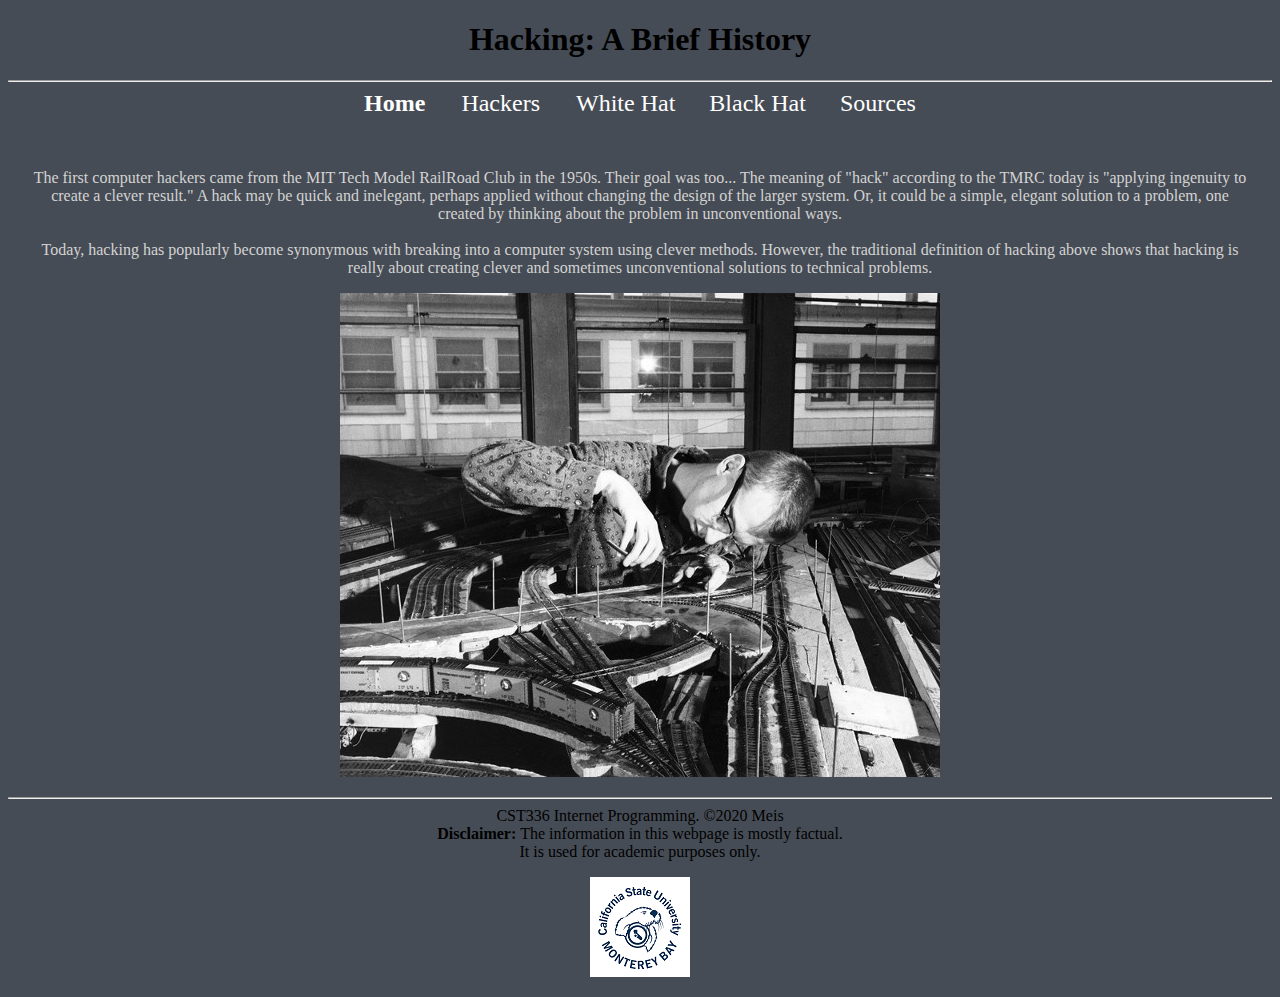
==== index.html @ aca4025d "6/28 update" ====
<!DOCTYPE html>
<html>
    <head>
        <meta charset="utf-8" />
        <link href="https://fonts.googleapis.com/css2?family=Pacifico&display=swap" rel="stylesheet">
        <style>
            @import url("css/styles.css");
        </style>
        
        <title> Hacking: A Brief History </title>
       
    </head>
    <body>
        <header>
            <h1> Hacking: A Brief History </h1>
        </header>
        <hr />
        
        <nav>
            <a href="index.html"> <strong> Home </strong> </a>
            <a href="hackers.html"> Hackers </a>
            <a href="whitehat.html"> White Hat</a>
            <a href="blackhat.html"> Black Hat</a>
            <a href="sources.html"> Sources </a>
           
        </nav>
        
        <br /> <br />
       
       <main> 
       
       <p class = "intro"> The first computer hackers came from the MIT Tech Model RailRoad Club in the 1950s. Their goal was too... 
       The meaning of "hack" according to the TMRC today is "applying ingenuity to create a clever result." A hack may be quick and inelegant, perhaps applied without changing the design of the 
       larger system. Or, it could be a simple, elegant solution to a problem, one created by thinking about the problem in unconventional ways. 
       <br /> <br />
       Today, hacking has popularly become synonymous with breaking into a computer system using clever methods. However, the traditional definition of hacking above shows that hacking is really about creating 
       clever and sometimes unconventional solutions to technical problems. </p>
       <figure>
           <img src="img/railroad.jpeg"
       </figure>
       
      
       </main>
       
      
    <footer>
        <hr> CST336 Internet Programming. &copy;2020 Meis <br />
        <strong> Disclaimer: </strong> The information in this webpage is mostly factual. <br /> 
        It is used for academic purposes only. 
        <figure>
            <img src="img/Logo.png" alt="CSUMB Logo">
        </figure>
    </footer>
    
    </body>
</html>
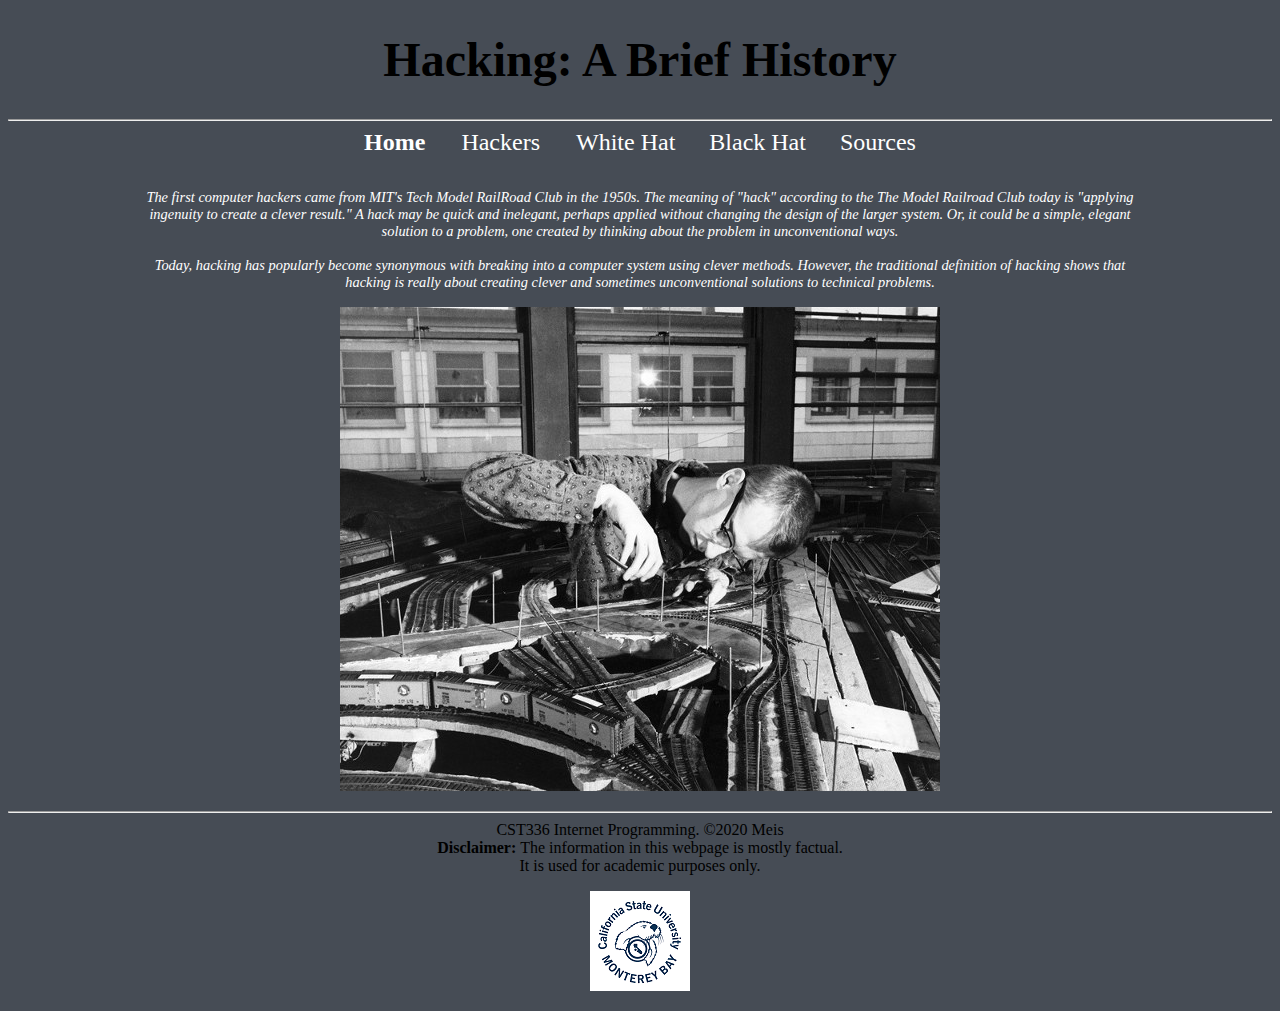
==== commit 48a5b7a0: "6/28 update 2" ====
--- a/index.html
+++ b/index.html
@@ -22,18 +22,16 @@
             <a href="whitehat.html"> White Hat</a>
             <a href="blackhat.html"> Black Hat</a>
             <a href="sources.html"> Sources </a>
-           
         </nav>
-        
-        <br /> <br />
+        <br /> 
        
        <main> 
        
-       <p class = "intro"> The first computer hackers came from the MIT Tech Model RailRoad Club in the 1950s. Their goal was too... 
-       The meaning of "hack" according to the TMRC today is "applying ingenuity to create a clever result." A hack may be quick and inelegant, perhaps applied without changing the design of the 
+       <p class = "intro"> The first computer hackers came from MIT's Tech Model RailRoad Club in the 1950s.  
+       The meaning of "hack" according to the The Model Railroad Club today is "applying ingenuity to create a clever result." A hack may be quick and inelegant, perhaps applied without changing the design of the 
        larger system. Or, it could be a simple, elegant solution to a problem, one created by thinking about the problem in unconventional ways. 
        <br /> <br />
-       Today, hacking has popularly become synonymous with breaking into a computer system using clever methods. However, the traditional definition of hacking above shows that hacking is really about creating 
+       Today, hacking has popularly become synonymous with breaking into a computer system using clever methods. However, the traditional definition of hacking shows that hacking is really about creating 
        clever and sometimes unconventional solutions to technical problems. </p>
        <figure>
            <img src="img/railroad.jpeg"
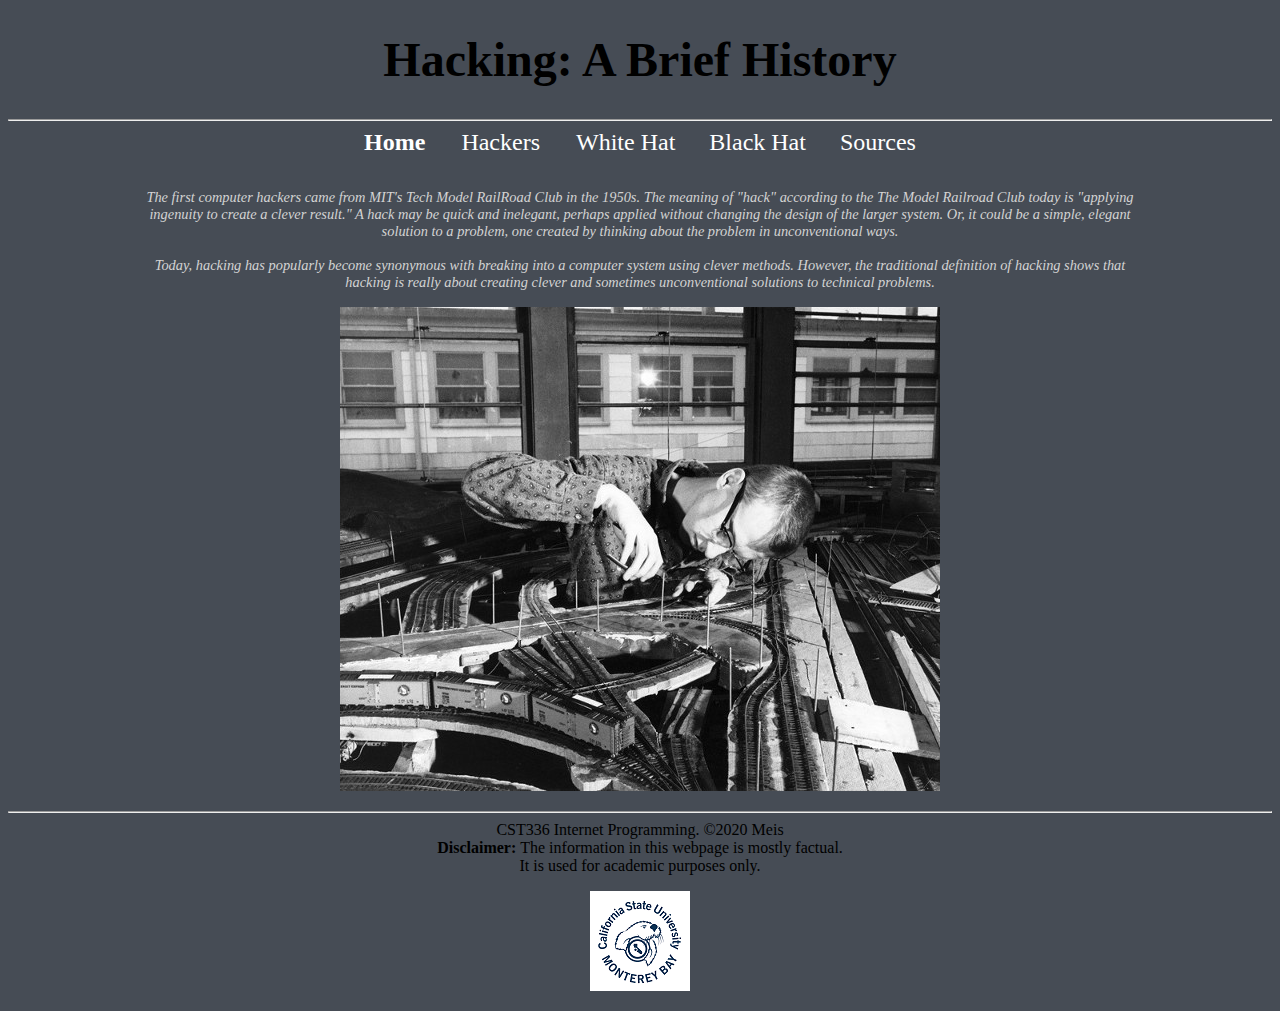
==== commit 3b0c3573: "6/28 update 3" ====
--- a/index.html
+++ b/index.html
@@ -2,6 +2,8 @@
 <html>
     <head>
         <meta charset="utf-8" />
+        <lang="en" />
+      
         <link href="https://fonts.googleapis.com/css2?family=Pacifico&display=swap" rel="stylesheet">
         <style>
             @import url("css/styles.css");
@@ -34,13 +36,10 @@
        Today, hacking has popularly become synonymous with breaking into a computer system using clever methods. However, the traditional definition of hacking shows that hacking is really about creating 
        clever and sometimes unconventional solutions to technical problems. </p>
        <figure>
-           <img src="img/railroad.jpeg"
+           <img src="img/railroad.jpeg">
        </figure>
-       
-      
        </main>
        
-      
     <footer>
         <hr> CST336 Internet Programming. &copy;2020 Meis <br />
         <strong> Disclaimer: </strong> The information in this webpage is mostly factual. <br /> 
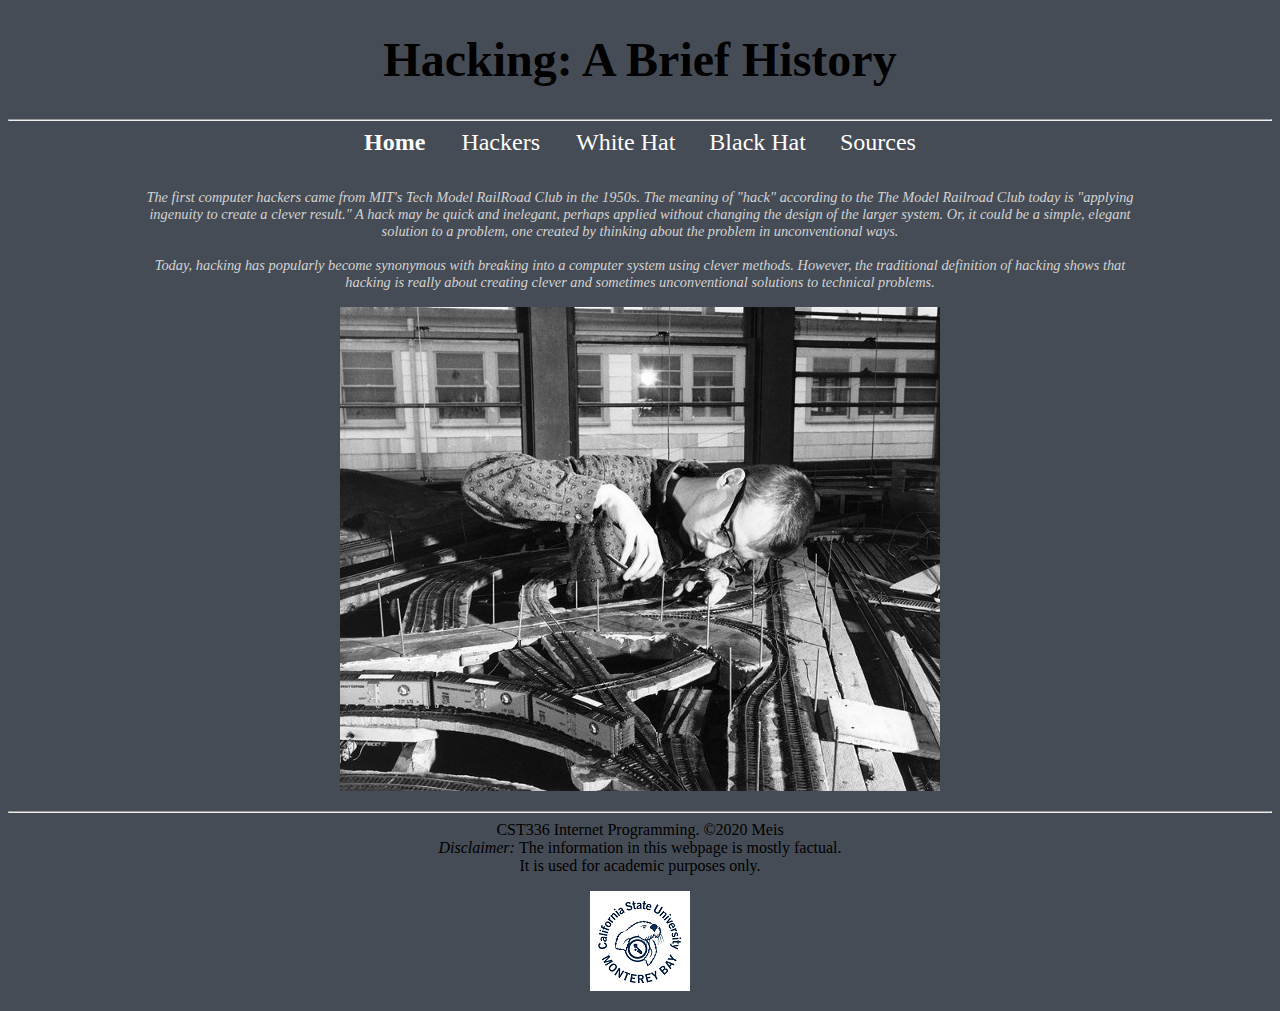
==== commit 18d16fff: "6/30" ====
--- a/index.html
+++ b/index.html
@@ -42,7 +42,7 @@
        
     <footer>
         <hr> CST336 Internet Programming. &copy;2020 Meis <br />
-        <strong> Disclaimer: </strong> The information in this webpage is mostly factual. <br /> 
+        <em> Disclaimer: </em> The information in this webpage is mostly factual. <br /> 
         It is used for academic purposes only. 
         <figure>
             <img src="img/Logo.png" alt="CSUMB Logo">
